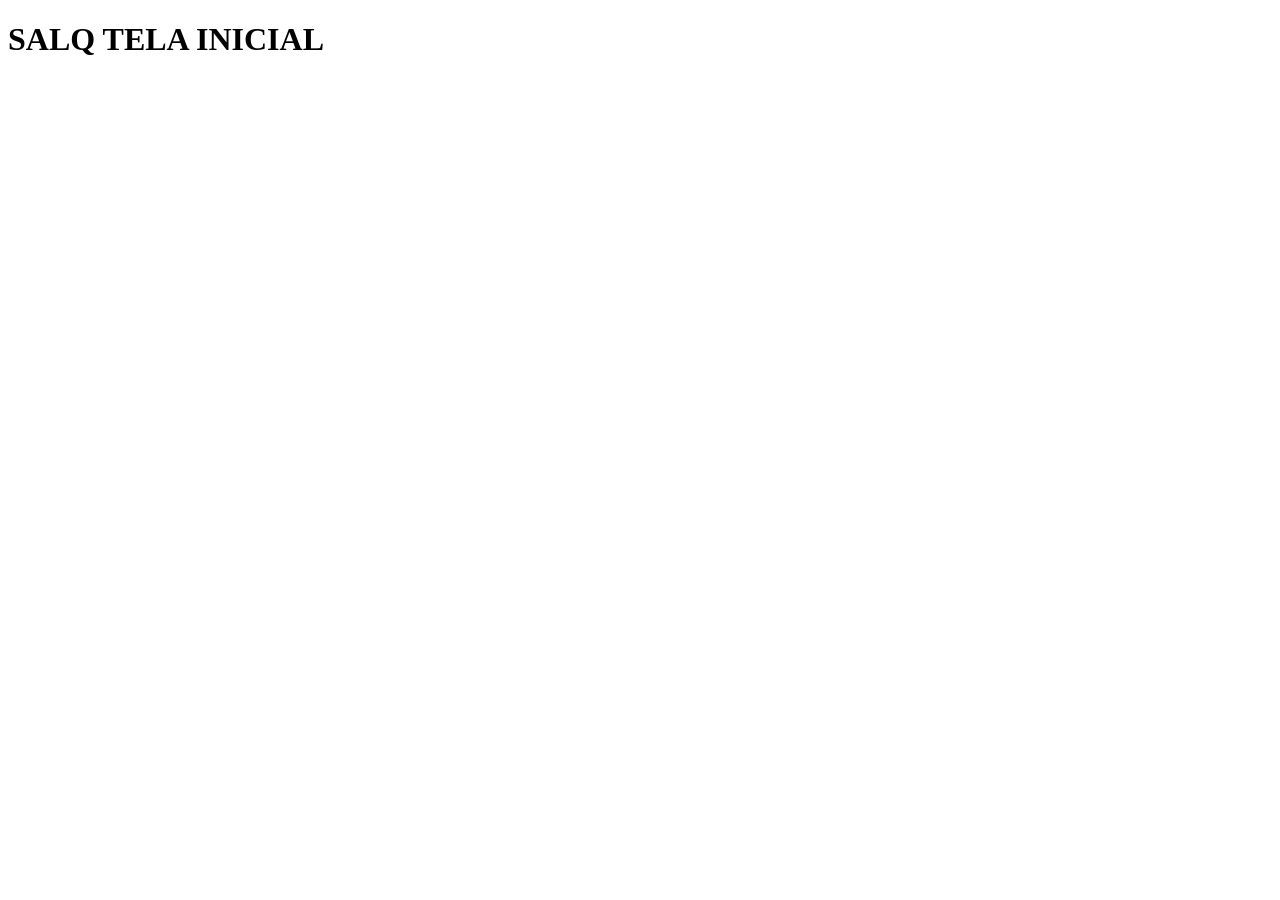
==== index.html @ 0b0c3af4 "adicionado tela inicial" ====
<!DOCTYPE html>
<html lang="en">
<head>
    <meta charset="UTF-8">
    <meta name="viewport" content="width=device-width, initial-scale=1.0">
    <title>SALQ</title>
</head>
<body>
    <h1>SALQ TELA INICIAL</h1>
</body>
</html>
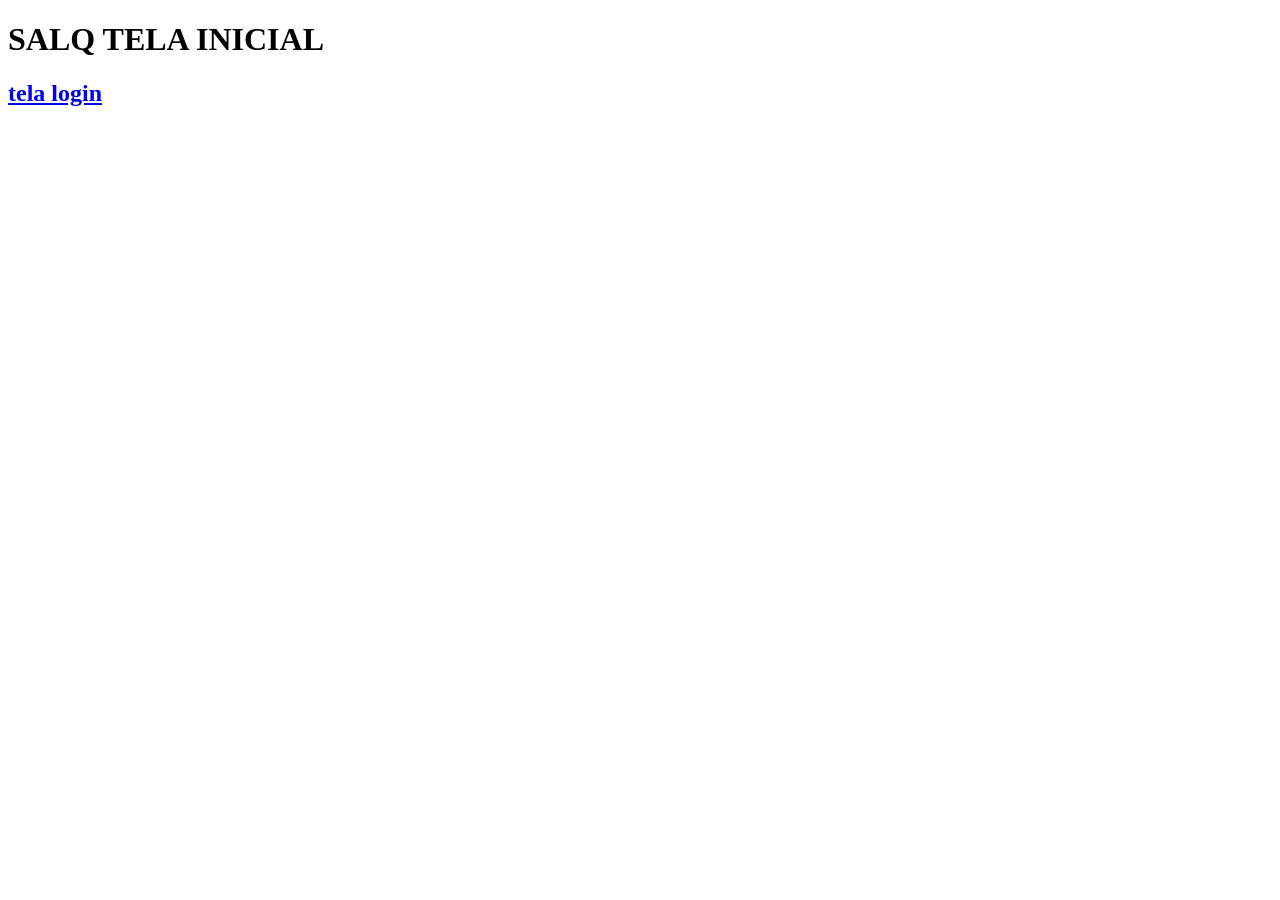
==== commit f4fefb30: "fix #1" ====
--- a/index.html
+++ b/index.html
@@ -7,5 +7,6 @@
 </head>
 <body>
     <h1>SALQ TELA INICIAL</h1>
+    <h2><a href=".\login\index.html">tela login</a></h2>
 </body>
 </html>
